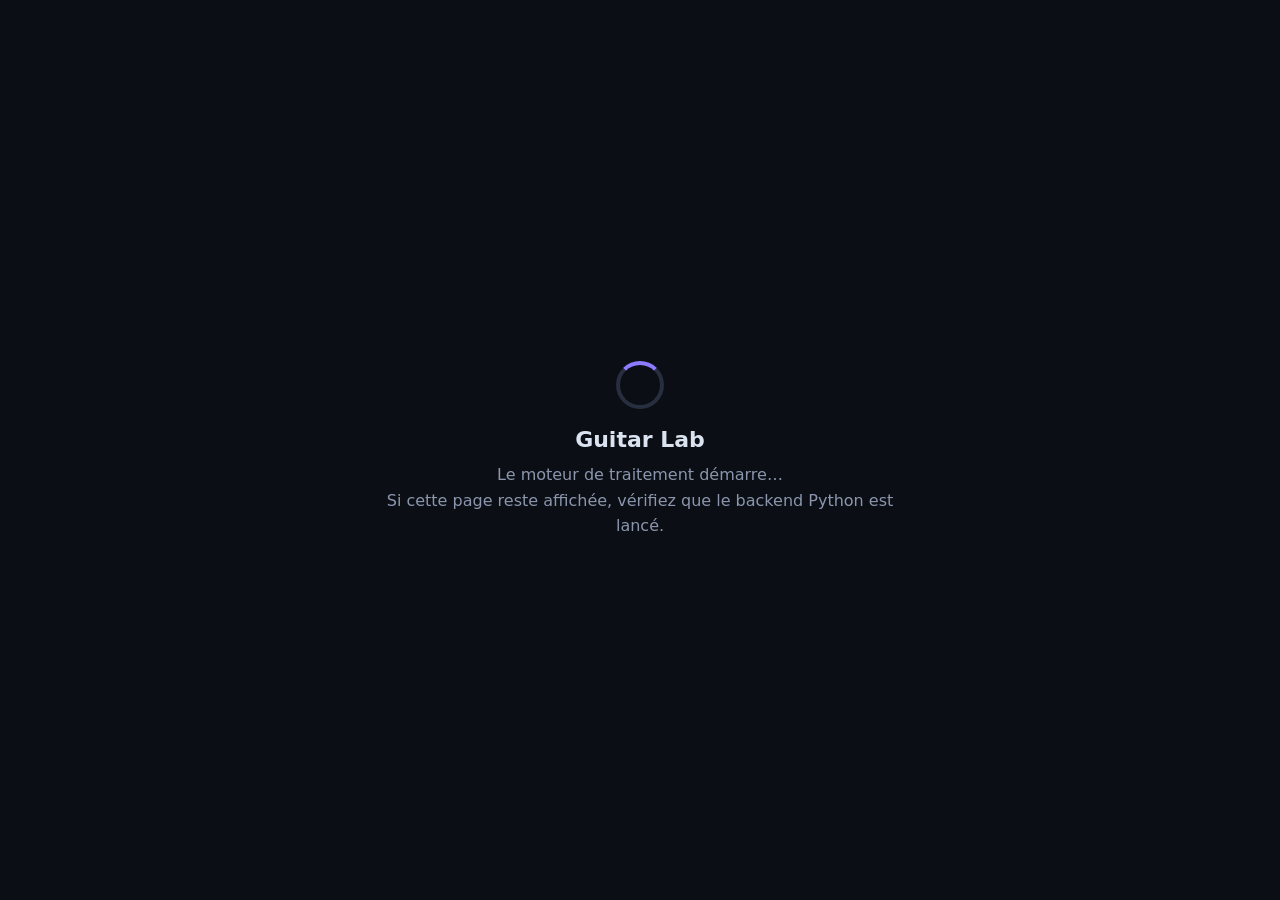
==== static/offline.html @ ca51b01f "feat(desktop): intégration Tauri, moteur PyInstaller et synchronisation stems" ====
<!DOCTYPE html>
<html lang="fr">
<head>
  <meta charset="utf-8" />
  <meta name="viewport" content="width=device-width, initial-scale=1" />
  <title>Guitar Lab — démarrage</title>
  <style>
    body {
      margin: 0; min-height: 100vh; display: flex; align-items: center; justify-content: center;
      font-family: system-ui, sans-serif; background: #0b0e14; color: #dbe3f0; text-align: center;
    }
    .box { max-width: 520px; padding: 24px; }
    .sp {
      width: 40px; height: 40px; border: 4px solid #262e3f; border-top-color: #8b7bff;
      border-radius: 50%; animation: sp 1s linear infinite; margin: 0 auto 18px;
    }
    @keyframes sp { to { transform: rotate(360deg); } }
    h1 { margin: 0 0 10px; font-size: 22px; }
    p { margin: 0; color: #8b96ad; line-height: 1.6; }
  </style>
</head>
<body>
  <div class="box">
    <div class="sp"></div>
    <h1>Guitar Lab</h1>
    <p>Le moteur de traitement démarre…<br />
      Si cette page reste affichée, vérifiez que le backend Python est lancé.</p>
  </div>
</body>
</html>
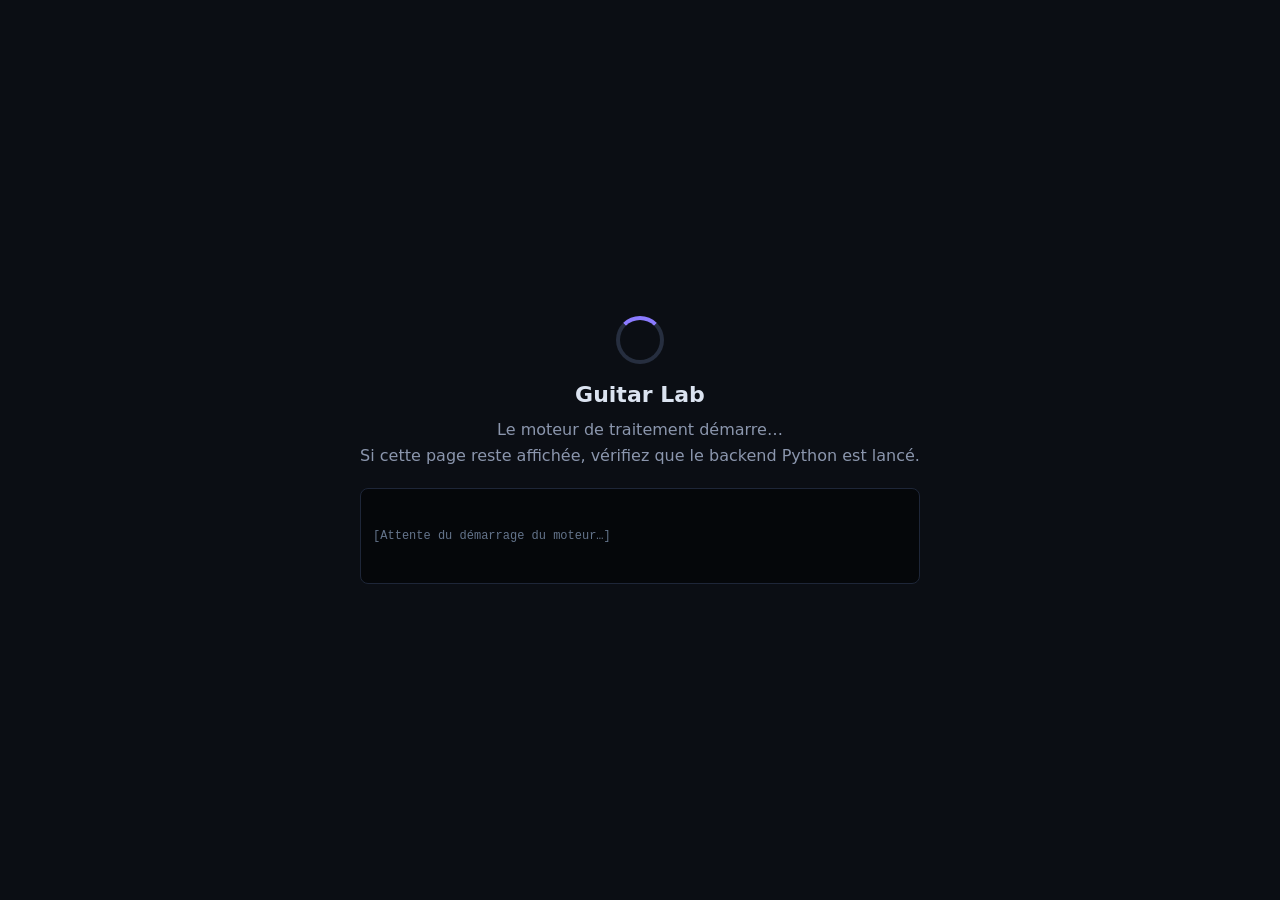
==== commit 5d79f295: "feat(desktop): affichage des logs moteur en direct sur offline.html" ====
--- a/static/offline.html
+++ b/static/offline.html
@@ -9,7 +9,7 @@
       margin: 0; min-height: 100vh; display: flex; align-items: center; justify-content: center;
       font-family: system-ui, sans-serif; background: #0b0e14; color: #dbe3f0; text-align: center;
     }
-    .box { max-width: 520px; padding: 24px; }
+    .box { max-width: 760px; padding: 24px; }
     .sp {
       width: 40px; height: 40px; border: 4px solid #262e3f; border-top-color: #8b7bff;
       border-radius: 50%; animation: sp 1s linear infinite; margin: 0 auto 18px;
@@ -25,6 +25,40 @@
     <h1>Guitar Lab</h1>
     <p>Le moteur de traitement démarre…<br />
       Si cette page reste affichée, vérifiez que le backend Python est lancé.</p>
+    <div id="log-box" style="
+      margin-top: 20px;
+      background: #05070a;
+      border: 1px solid #1e2638;
+      border-radius: 8px;
+      padding: 12px;
+      text-align: left;
+      font-family: 'Consolas', 'Courier New', monospace;
+      font-size: 12px;
+      color: #94a3b8;
+      max-height: 220px;
+      overflow-y: auto;
+      white-space: pre-wrap;
+      word-break: break-all;
+    ">
+      <div style="color: #64748b;">[Attente du démarrage du moteur…]</div>
+    </div>
   </div>
+  <script>
+    window.__addLog = function(msg) {
+      const box = document.getElementById('log-box');
+      if (!box) return;
+      const line = document.createElement('div');
+      line.style.marginTop = '4px';
+      line.textContent = msg;
+      if (msg.includes('ERROR') || msg.includes('Error') || msg.includes('Traceback') || msg.includes('❌')) {
+        line.style.color = '#ef4444';
+        line.style.fontWeight = 'bold';
+      } else if (msg.includes('SUCCESS') || msg.includes('prêt') || msg.includes('Uvicorn running')) {
+        line.style.color = '#22c55e';
+      }
+      box.appendChild(line);
+      box.scrollTop = box.scrollHeight;
+    };
+  </script>
 </body>
 </html>
